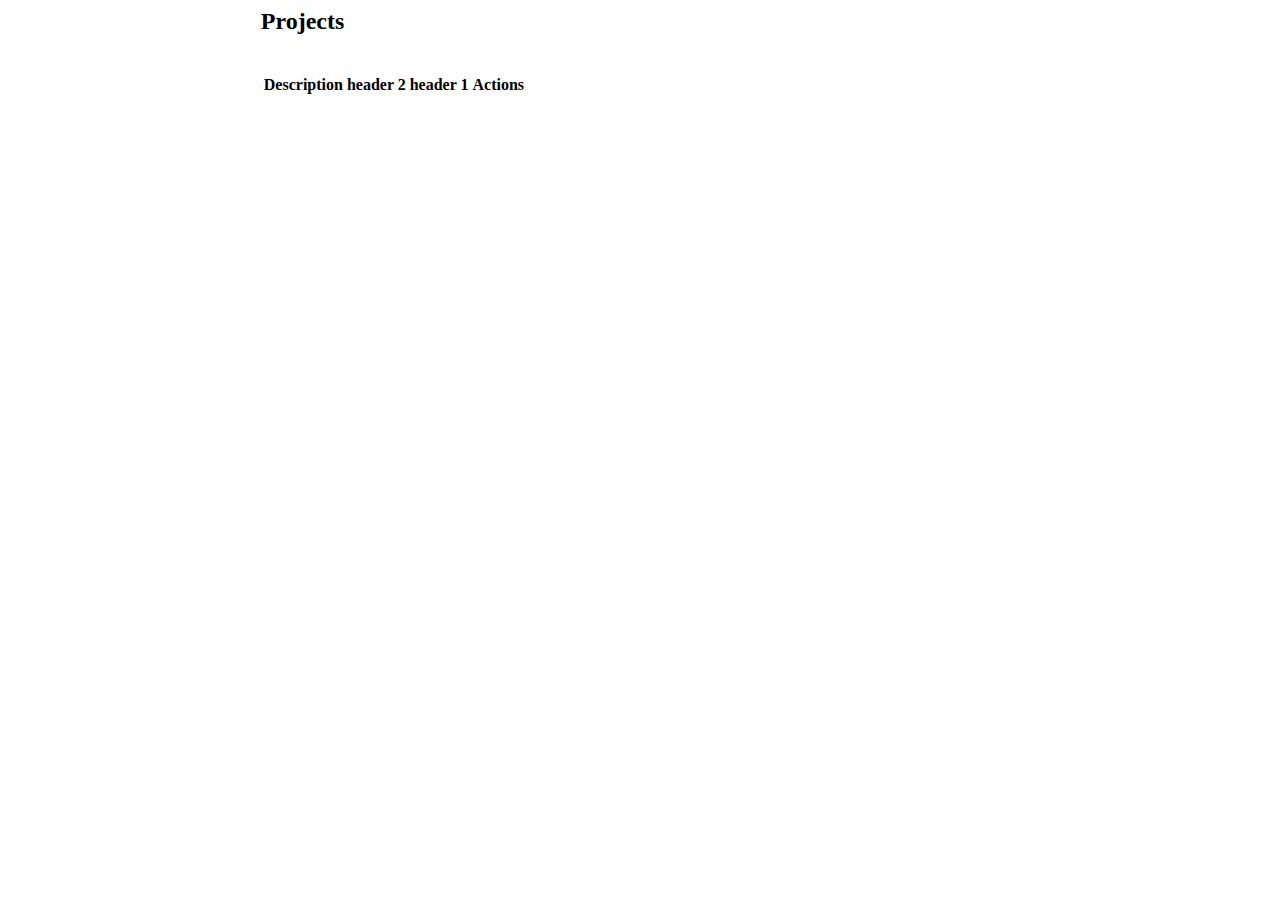
==== projects.html @ d46c0c7e "commit main frontend main files" ====
<html>
	<head>
		<title>Projects</title>
		<link rel="stylesheet" type="text/css" href="style.css">
		<script src="script.js"></script>
	</head>
	<body>
		<div class="container">
			<header class="tool-bar">
			</header>
			<section class="left-content">
				
			</section>
			<section class="mid-content">
				<h2>Projects</h2>
				<br/>
				<div>
					<table id="tbl-projects" class="main-table">
						<thead>
							<tr>
								<th>Description</th>
								<th>header 2</th>
								<th>header 1</th>
								<th>Actions</th>
							</tr>
						</thead>
						<tbody>
							
						</tbody>
					</table>
				</div>
			</section>
			<section class="right-content">
				
			</section>
		</div>
	</body>
</html>
---- style.css ----
.container {
	width: 60%;
	margin: auto;
}
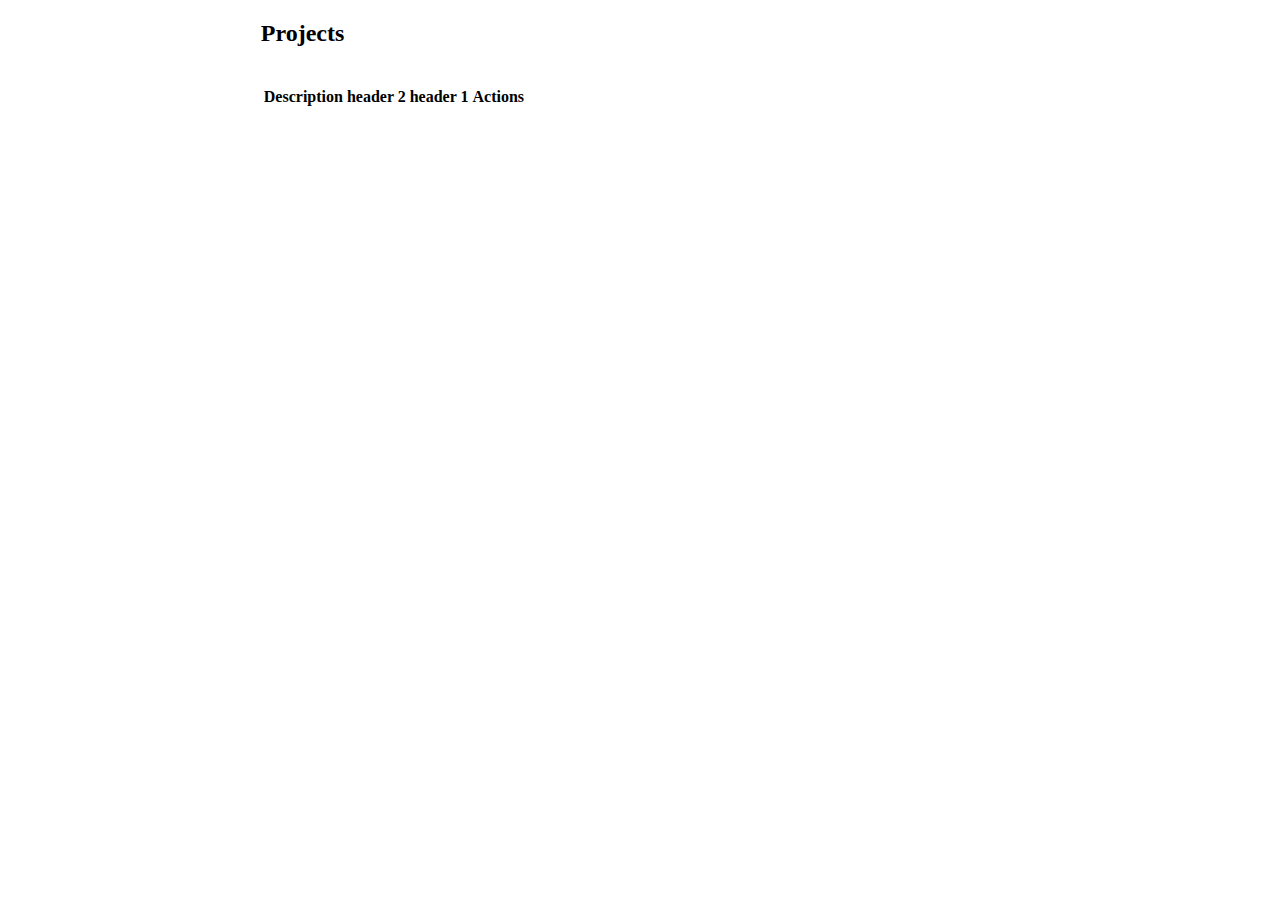
==== commit 9edf6071: "create folders and move files" ====
--- a/projects.html
+++ b/projects.html
@@ -1,6 +1,7 @@
+<!DOCTYPE html>
 <html>
 	<head>
-		<title>Projects</title>
+		<title>Board - Projects</title>
 		<link rel="stylesheet" type="text/css" href="style.css">
 		<script src="script.js"></script>
 	</head>
